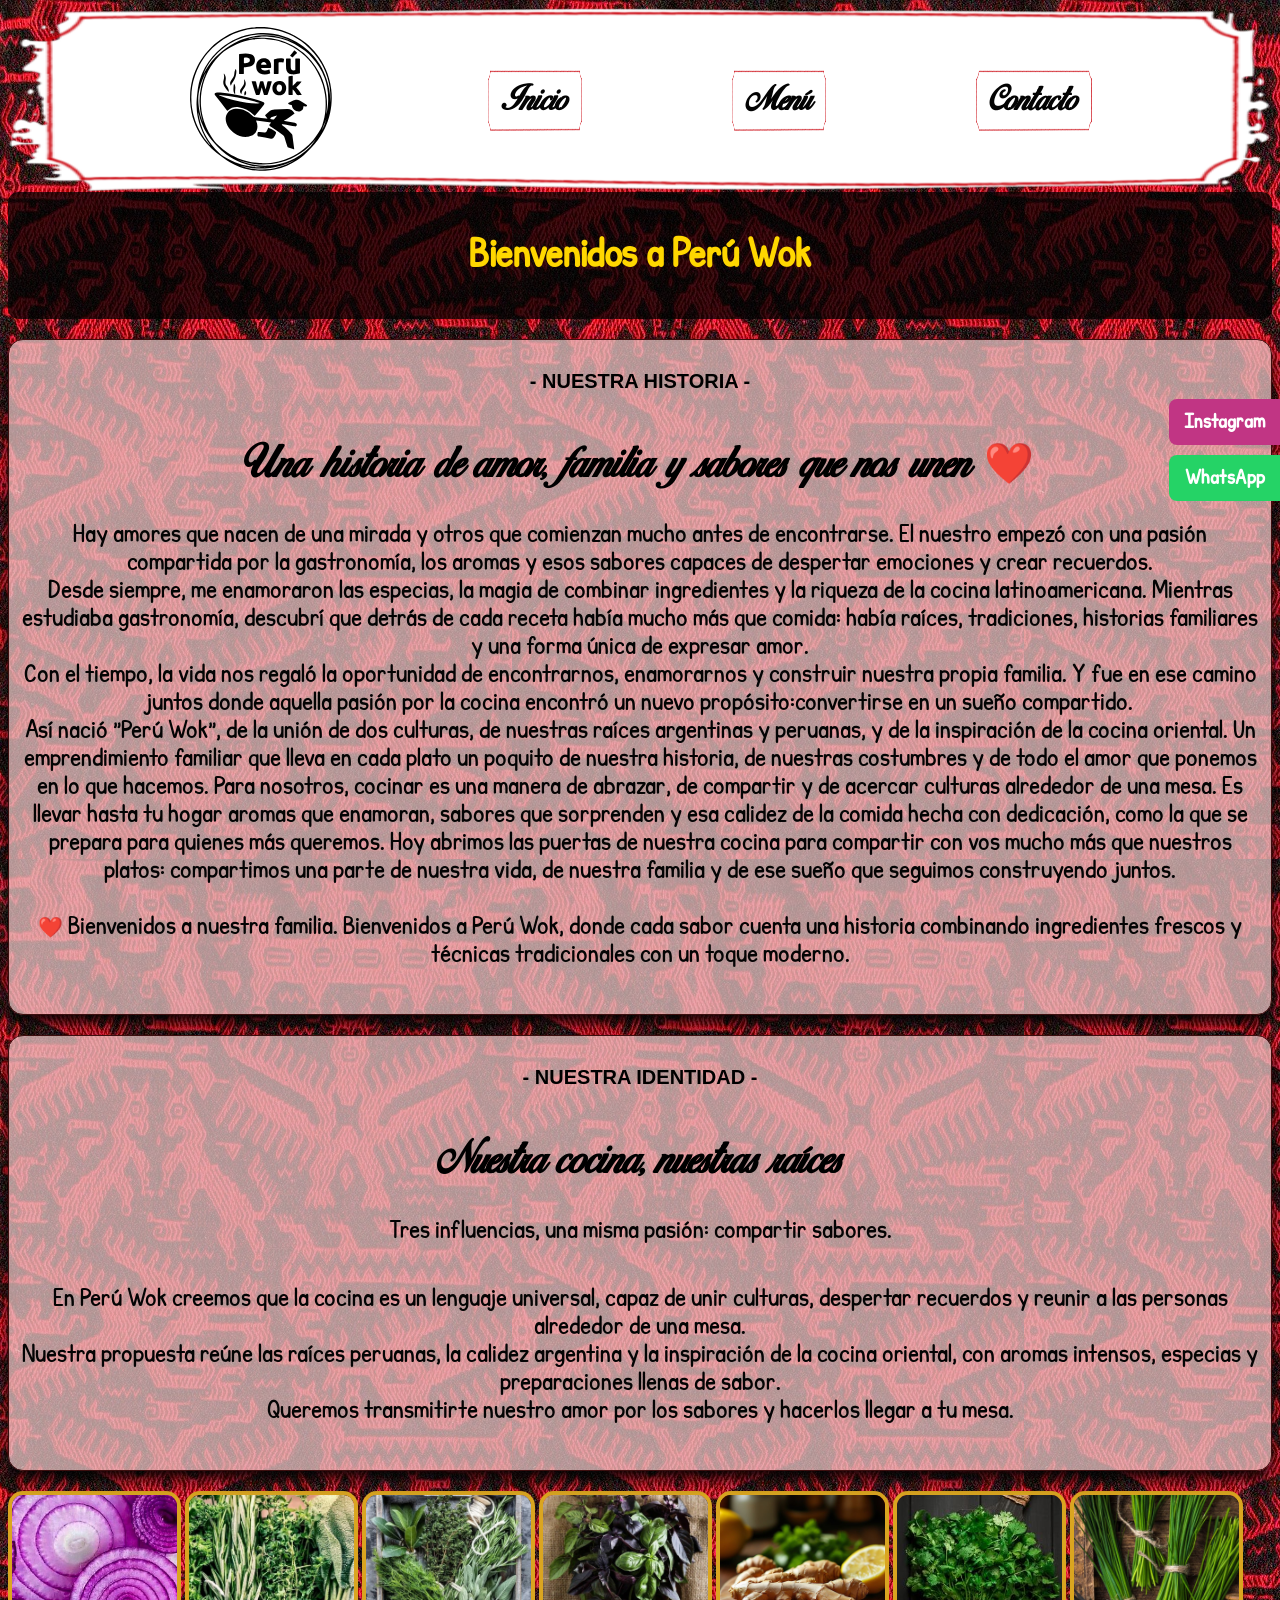
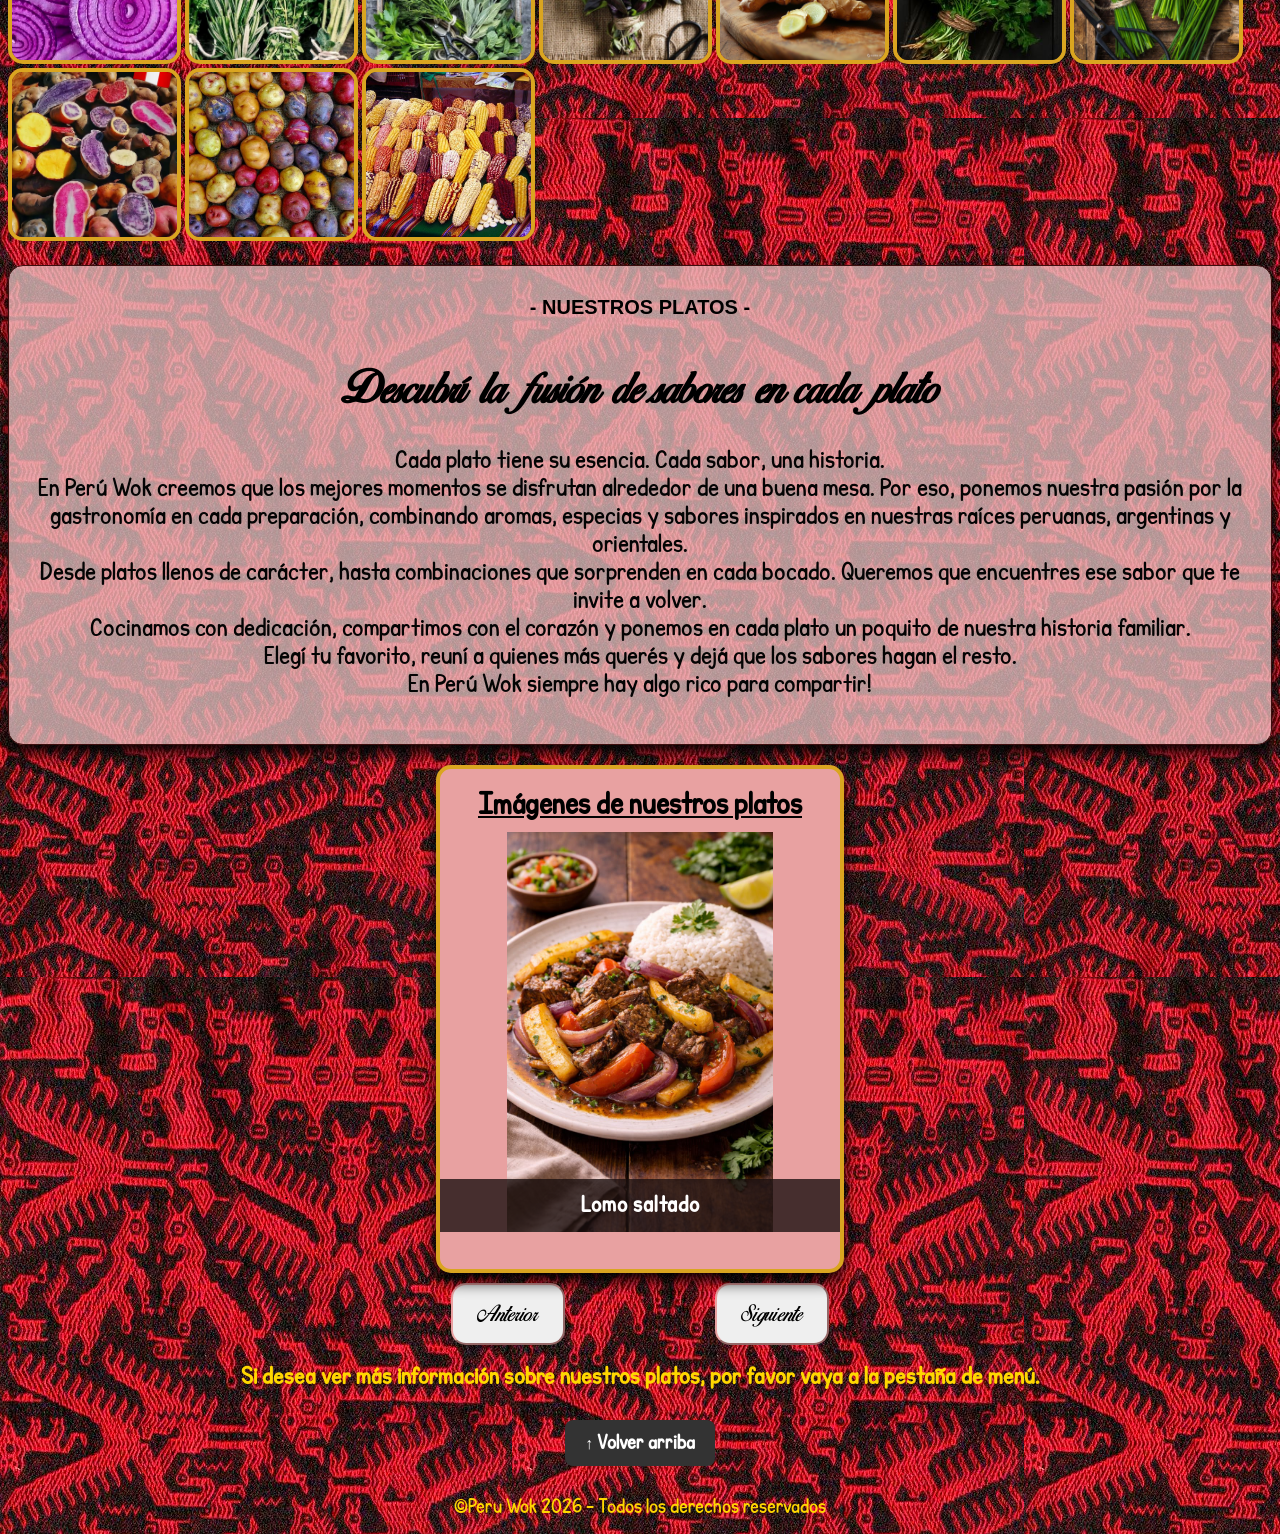
==== index.html @ 97c87f24 "agrego boton de vuelta arriba, agrego un plato" ====
<!DOCTYPE html>
<html lang="es">

<head>
	<meta charset="UTF-8">
	<meta name="viewport" content="width=device-width, initial-scale=1.0">
	<title>Peru Wok</title>
	<link rel="stylesheet" href="style.css">


	<script src="javascript.js" defer></script>

</head>

<body id="inicio">
	<header>
		<nav class="container">
			<a href="index.html" class="logo">
				<img src="imagenes/file.svg" alt="Logo de mi sitio">
			</a>
			<a class="item" href="index.html">
				<h2>Inicio</h2>
			</a>
			<a class="item" href="menu.html">
				<h2>Menú</h2>
			</a>
			<a class="item" href="contacto.html">
				<h2>Contacto</h2>
			</a>
		</nav>
	</header>


	<main>
		<div class="encabezado-menu">
			<h1 class="texto">Bienvenidos a Perú Wok</h1>
			<p class="texto"></p>

		</div>
		<section class="nosotros">
			<div class="bloques">
				<p class="subtitulo"> - NUESTRA HISTORIA - </p>

				<h2 class="titulo-bloque">Una historia de amor, familia y sabores que nos unen ❤️</h2>

				<p> Hay amores que nacen de una mirada y otros que comienzan mucho antes de encontrarse. El nuestro
					empezó con una pasión compartida por la gastronomía, los aromas y esos sabores capaces de despertar
					emociones y crear recuerdos.
					<br>
					Desde siempre, me enamoraron las especias, la magia de combinar ingredientes y la riqueza de la
					cocina latinoamericana. Mientras estudiaba gastronomía, descubrí que detrás de cada receta había
					mucho más que comida: había raíces, tradiciones, historias familiares y una forma única de expresar
					amor.
					<br>
					Con el tiempo, la vida nos regaló la oportunidad de encontrarnos, enamorarnos y construir nuestra
					propia familia. Y fue en ese camino juntos donde aquella pasión por la cocina encontró un nuevo
					propósito:convertirse en un sueño compartido.
					<br>
					Así nació "Perú Wok", de la unión de dos culturas, de nuestras raíces argentinas y peruanas, y de la
					inspiración de la cocina oriental. Un emprendimiento familiar que lleva en cada plato un poquito de
					nuestra historia, de nuestras costumbres y de todo el amor que ponemos en lo que hacemos.

					Para nosotros, cocinar es una manera de abrazar, de compartir y de acercar culturas alrededor de una
					mesa. Es llevar hasta tu hogar aromas que enamoran, sabores que sorprenden y esa calidez de la
					comida hecha con dedicación, como la que se prepara para quienes más queremos.

					Hoy abrimos las puertas de nuestra cocina para compartir con vos mucho más que nuestros platos:
					compartimos una parte de nuestra vida, de nuestra familia y de ese sueño que seguimos construyendo
					juntos.

					<br>
					<br>

					❤️ Bienvenidos a nuestra familia. Bienvenidos a Perú Wok, donde cada sabor cuenta una historia
					combinando ingredientes frescos y técnicas tradicionales con un toque moderno.
				</p>


			</div>
		</section>

		<section class="nosotros">
			<div class="bloques">
				<p class="subtitulo"> - NUESTRA IDENTIDAD - </p>

				<h2 class="titulo-bloque">Nuestra cocina, nuestras raíces</h2>

				<p>Tres influencias, una misma pasión:
					compartir sabores.</p>

				<p>
					En Perú Wok creemos que la cocina es un lenguaje universal, capaz de unir culturas,
					despertar recuerdos y reunir a las personas alrededor de una mesa.
					<br>
					Nuestra propuesta reúne las raíces peruanas, la calidez argentina y la inspiración de la
					cocina oriental, con aromas intensos, especias y preparaciones llenas de sabor.
					<br>
					Queremos transmitirte nuestro amor por los sabores y hacerlos llegar a tu mesa.
				</p>
			</div>
		</section>

		<section>
			<div class="condimento">
				<img src="imagenes/cond1.jpeg" alt="Condimentos">
				<img src="imagenes/cond2.jpeg" alt="Condimentos">
				<img src="imagenes/cond3.jpeg" alt="Condimentos">
				<img src="imagenes/cond4.jpeg" alt="Condimentos">
				<img src="imagenes/cond5.jpeg" alt="Condimentos">
				<img src="imagenes/cond6.jpeg" alt="Condimentos">
				<img src="imagenes/cond7.jpeg" alt="Condimentos">
				<img src="imagenes/cond8.jpeg" alt="Condimentos">
				<img src="imagenes/cond9.jpeg" alt="Condimentos">
				<img src="imagenes/Variedades de Maiz (Choclo) Cusqueño.jpg" alt="Choclo">
			</div>
		</section>


		<section class="nosotros">
			<div class="bloques">
				<p class="subtitulo"> - NUESTROS PLATOS - </p>
				<h2 class="titulo-bloque">Descubrí la fusión de sabores en cada plato</h2>
				<p>Cada plato tiene su esencia. Cada sabor, una historia.
					<br>
					En Perú Wok creemos que los mejores momentos se disfrutan alrededor de una buena mesa. Por eso,
					ponemos nuestra pasión por la gastronomía en cada preparación, combinando aromas, especias y sabores
					inspirados en nuestras raíces peruanas, argentinas y orientales.
					<br>
					Desde platos llenos de carácter, hasta combinaciones que sorprenden en cada bocado. Queremos que
					encuentres ese sabor que te invite a volver.
					<br>
					Cocinamos con dedicación, compartimos con el corazón y ponemos en cada plato un poquito de nuestra
					historia familiar.
					<br>
					Elegí tu favorito, reuní a quienes más querés y dejá que los sabores hagan el resto.
					<br>
					En Perú Wok siempre hay algo rico para compartir!
				</p>
			</div>
		</section>


		<section>

			<div class="carrusel">
				<h2 class="nombre-plato">Imágenes de nuestros platos</h2>

				<div class="contenedor-imagen">
					<img src="imagenes/lomo saltado 1.jpg" class="imagen activa" alt="Lomo saltado">

					<img src="imagenes/Arroz Chaufa.jpg" class="imagen" alt="Arroz chaufa">

					<img src="imagenes/aji de gallina 1.jpg" class="imagen" alt="Ají de gallina">

					<img src="imagenes/ceviche.jpg" class="imagen" alt="Ceviche peruano">

					<img src="imagenes/Jalea Mixta.jpg" class="imagen" alt="Jalea mixta">

					<img src="imagenes/pollo broster (2).jpg" class="imagen" alt="Pollo broaster">

					<span class="etiqueta-plato" id="nombrePlato">
						Lomo saltado
					</span>
				</div>
			</div>

			<div class="controles">
				<button type="button" class="anterior" onclick="cambiarImagen(-1)">
					Anterior
				</button>

				<button type="button" class="siguiente" onclick="cambiarImagen(1)">
					Siguiente
				</button>
			</div>


			<h3 class="texto">Si desea ver más información sobre nuestros platos, por favor vaya a la pestaña de menú.
			</h3>


			<a href="#inicio" class="volver-arriba">
				↑ Volver arriba
			</a>

	</main>
	<footer>
		<p class="texto">&copy;Peru Wok 2026 - Todos los derechos reservados</p>
	</footer>
	<!-- Barra lateral de redes sociales -->
	<aside class="barra-social" aria-label="Nuestras redes sociales">

		<a class="enlace-social instagram"
			href="https://www.instagram.com/peru_wok__?utm_source=ig_web_button_share_sheet&obrf=ZDNlZDc0MzIxNw=="
			target="_blank" rel="noopener noreferrer" aria-label="Visitar nuestro Instagram">
			Instagram
		</a>

		<a class="enlace-social whatsapp" href="https://wa.me/5492664035878" target="_blank" rel="noopener noreferrer"
			aria-label="Contactar a Perú Wok por WhatsApp">
			WhatsApp
		</a>

	</aside>
</body>

</html>
---- style.css ----
body {
    background-image: url("imagenes/Tejidos 2 Modificado.png");
}

/* TIPOGRAFÍAS USADAS  */

@font-face {
    font-family: "Childer";
    src: url("fuentes/Childer.otf") format("opentype");
    font-weight: normal;
    font-style: normal;
    font-display: swap;
}

@font-face {
    font-family: "KGPPerfect";
    src: url("fuentes/KGPerfectPenmanship.ttf") format("truetype");
    font-weight: normal;
    font-style: normal;
    font-display: swap;
}

@font-face {
    font-family: "Birds of Paradise";
    src: url("fuentes/Birds of Paradise.ttf") format("truetype");
    font-weight: normal;
    font-style: normal;
    font-display: swap;
}


/* TEXTO DORADO DE LAS PÁGINAS */

.texto {
    font-family: "KGPPerfect", sans-serif;
    color: gold;
    text-align: center;
}


/* BARRA DE NAVEGACIÓN  */

.container {
    display: flex;
    flex-direction: row;
    gap: 150px;
    justify-content: center;
    align-items: center;

    background-image: url("imagenes/fondo.png");
    background-size: 100% 100%;
    background-position: center;
    background-repeat: no-repeat;

    padding: 15px;
}

.item {
    font-family: "Birds of Paradise", sans-serif;
    font-size: 20px;
    font-weight: bold;
    text-decoration: none;
    color: rgb(3, 3, 3);

    background-image: url("imagenes/fondo simple.png");
    background-size: 100% 50%;
    background-position: center;
    background-repeat: no-repeat;

    padding: 15px;
    display: flex;
    align-items: center;
}

.logo img {
    width: 150px;
    height: 150px;
    object-fit: contain;
}

.contacto {
    color: #ebdada;
    text-decoration: none;
    font-family: Arial, sans-serif;
    font-size: 26px;
    font-weight: bold;
}


/* IMÁGENES DECORATIVAS  */

.condimento img {
    height: 165px;
    width: 165px;
    border: 4px solid goldenrod;
    border-radius: 15px;
    object-fit: cover;
}


/* CARRUSEL DE PLATOS  */

.carrusel {
    text-align: center;
    position: relative;
    max-width: 400px;
    height: 500px;
    margin: 10px auto;
    overflow: hidden;

    border: 4px solid goldenrod;
    border-radius: 15px;
    background-color: #e8a1a1;
    box-shadow: 0 8px 16px rgba(0, 0, 0, 1);
}

/* Contenedor de la fotografía y su nombre */

.contenedor-imagen {
    position: relative;
    width: 100%;
    height: 400px;
    overflow: hidden;
}

/* Imágenes ocultas por defecto */

.contenedor-imagen .imagen {
    display: none;
    width: 100%;
    height: 100%;
    object-fit: contain;
    object-position: center;
}

/* Mostrar solamente la imagen activa */

.contenedor-imagen .imagen.activa {
    display: block;
}

/* Nombre del plato sobre la fotografía */

.etiqueta-plato {
    position: absolute;
    bottom: 0;
    left: 0;
    width: 100%;
    box-sizing: border-box;

    padding: 14px;
    background: rgba(25, 15, 15, 0.78);
    color: white;

    text-align: center;
    font-family: "KGPPerfect", sans-serif;
    font-weight: bold;
    font-size: 18px;
    letter-spacing: 1px;
}


/*  TÍTULO DEL CARRUSEL */

.nombre-plato {
    font-family: "KGPPerfect", sans-serif;
    font-size: 24px;
    color: #000000;
    margin-bottom: 10px;
    font-weight: bold;
    text-decoration: underline;
}


/* BOTONES DEL CARRUSEL */

.controles {
    display: flex;
    justify-content: center;
    gap: 150px;
}

.anterior,
.siguiente {
    padding: 15px 25px;
    cursor: pointer;
    font-family: "Birds of Paradise";
    border-radius: 15px;
    font-size: 20px;
    border-color: #e8a1a1;
}


/* IMÁGENES DEL MENÚ */

img {
    max-width: 100%;
}


/* PRESENTACIÓN DE BIENVENIDA */

.encabezado-menu {
    background-color: rgba(0, 0, 0, 0.75);
    padding: 20px;
    text-align: center;
    font-family: Arial, sans-serif;
    border-radius: 10px;
}


/* CATÁLOGO DE PLATOS  */

.catalogo {
    display: flex;
    flex-wrap: wrap;
    justify-content: center;
}

.plato {
    width: 300px;
    margin: 20px;
    padding: 20px;

    border: 4px solid goldenrod;
    border-radius: 15px;
    background-color: #e8a1a1;
    box-shadow: 0 8px 16px rgba(0, 0, 0, 1);
}

.info-plato {
    display: flex;
    flex-direction: column;
    align-items: center;
    justify-content: center;

    text-align: center;
    margin-top: 20px;
    font-family: "KGPPerfect", sans-serif;
    font-size: 18px;
}


/* FORMULARIO DE CONTACTO  */

.forma {
    text-align: center;
    position: relative;
    max-width: 400px;
    margin: 10px auto;

    border: 4px solid goldenrod;
    border-radius: 15px;
    background-color: #e8a1a1;
    box-shadow: 0 8px 16px rgba(0, 0, 0, 1);
}

.grupo {
    padding: 20px;
    align-items:last baseline;
    justify-content:flex-end;

    display: flex;
    flex-direction: row;

    font-family: "KGPPerfect", sans-serif;
    color: #000000;
    margin-bottom: 10px;
    font-weight: bold;
    text-decoration: underline;
}

.button {
    text-align: center;
    border-radius: 10px;
    padding: 10px;
}


/* PRESENTACIÓN DEL EMPRENDIEMINTO */

.nosotros {
    text-align: center;
    position: relative;
    max-width: 100%;
    margin: 20px auto;

    border: 1px solid rgb(61, 15, 15);
    border-radius: 15px;
    background-color: rgba(231, 195, 195, 0.75);
    box-shadow: 0 8px 16px rgb(4, 3, 3);
}

.bloques {
    padding: 10px;
    align-items: center;
    justify-content: center;

    display: flex;
    flex-direction: column;

    font-family: "KGPPerfect", sans-serif;
    font-size: 20px;
    font-weight: lighter;
    color: #040404;
    margin-bottom: 15px;
}

.subtitulo {
    font-family: sans-serif;
    font-size: 20px;
    color: #000000;
    margin-bottom: 10px;
    font-weight: bold;
}

.titulo-bloque {
    font-family: "Birds of Paradise", sans-serif;
    font-size: 40px;
    color: #000000;
    margin-bottom: 10px;
    font-weight: bold;
}

/* Barra lateral de redes sociales */
.barra-social {
    position: fixed;
    right: 0;
    top: 50%;
    transform: translateY(-50%);

    display: flex;
    flex-direction: column;
    gap: 10px;

    z-index: 1000;
}

/* Estilo de los enlaces */
.enlace-social {
    display: block;
    padding: 12px 15px;

    color: white;
    text-decoration: none;
    font-weight: bold;
    font-family: "KGPPerfect";

    border-radius: 8px 0 0 8px;
    text-align: center;
}

/* Color de Instagram */
.instagram {
    background-color: #C13584;
}

/* Color de WhatsApp */
.whatsapp {
    background-color: #25D366;
}

/* Efecto al pasar el mouse */
.enlace-social:hover {
    filter: brightness(0.9);
}
/* Botón volver arriba */
.volver-arriba {
    display: block;
    width: fit-content;
    margin: 30px auto;
    padding: 12px 20px;

    background-color: #333;
    color: white;

    text-decoration: none;
    font-family: "KGPPerfect";
    border-radius: 8px;
    font-weight: bold;

    transition: background-color 0.3s;
}

/* Efecto al pasar el mouse */
.volver-arriba:hover {
    background-color: #291ce1;
}
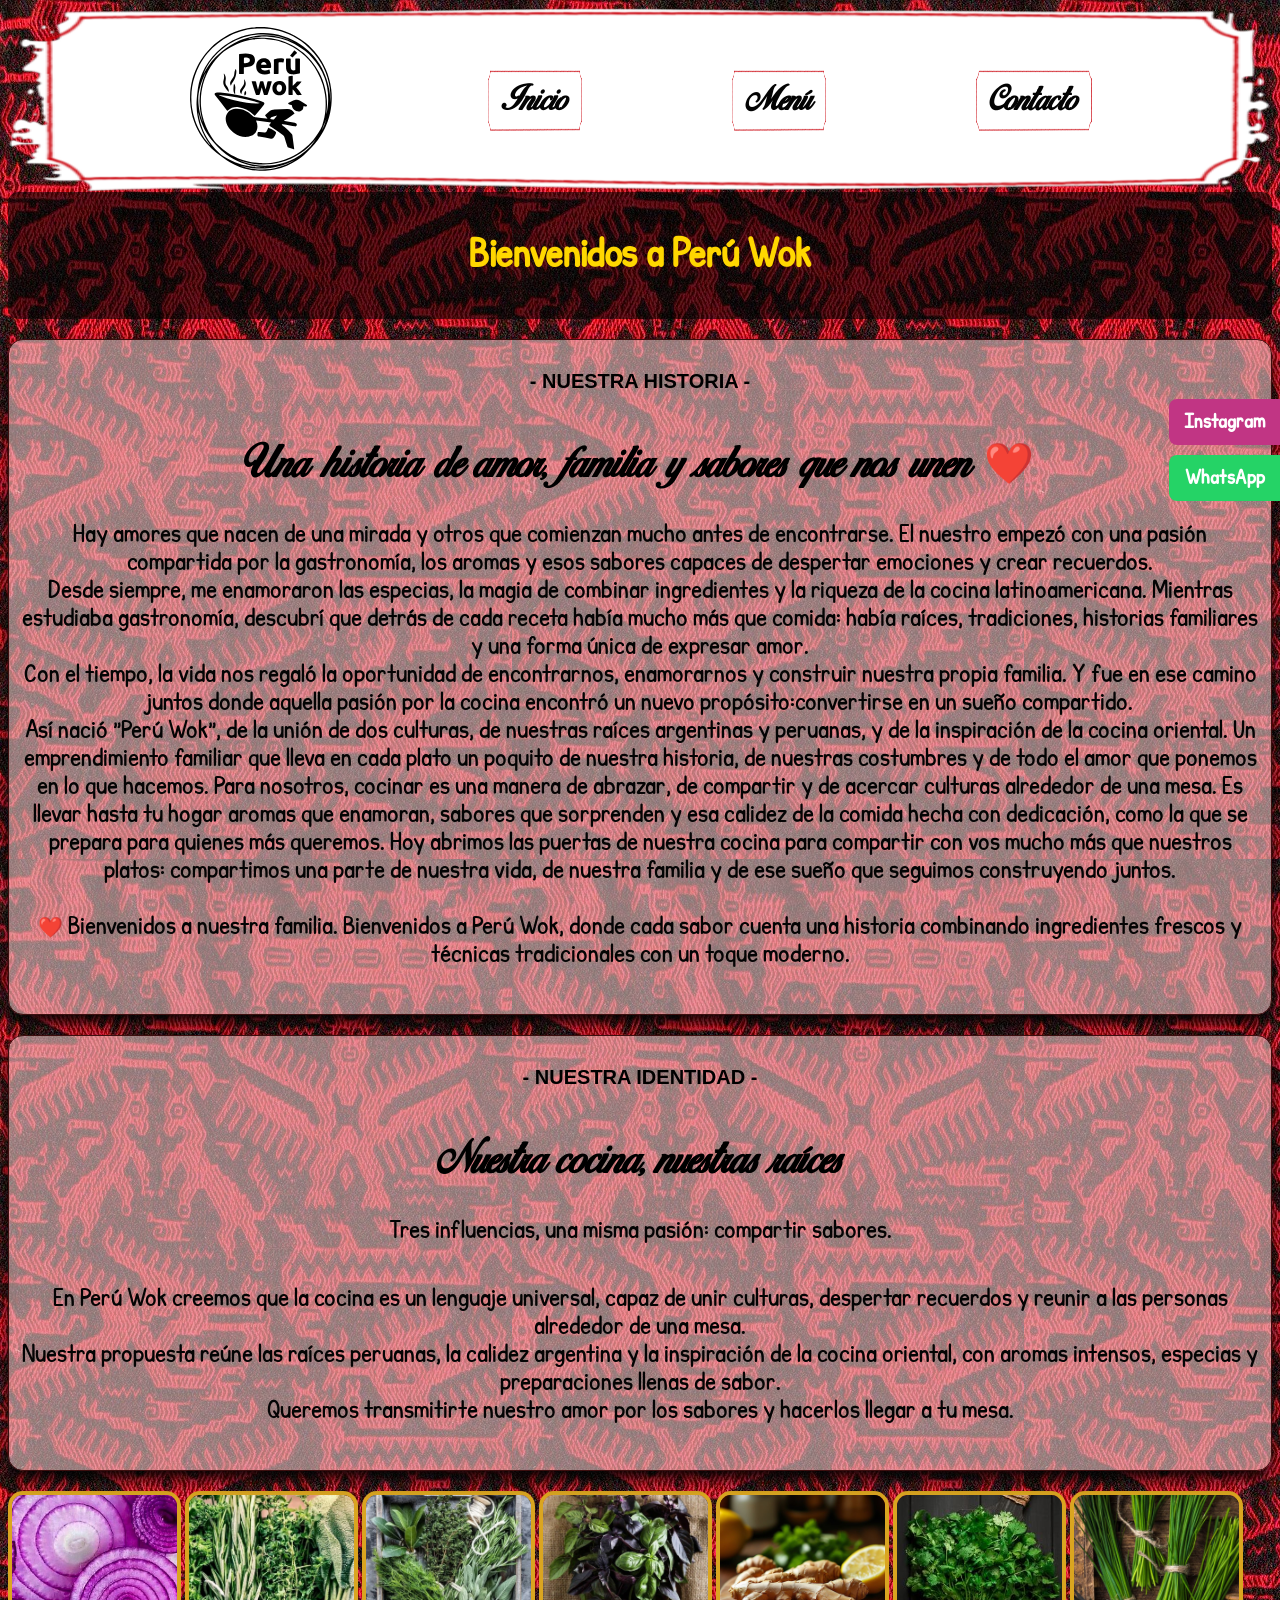
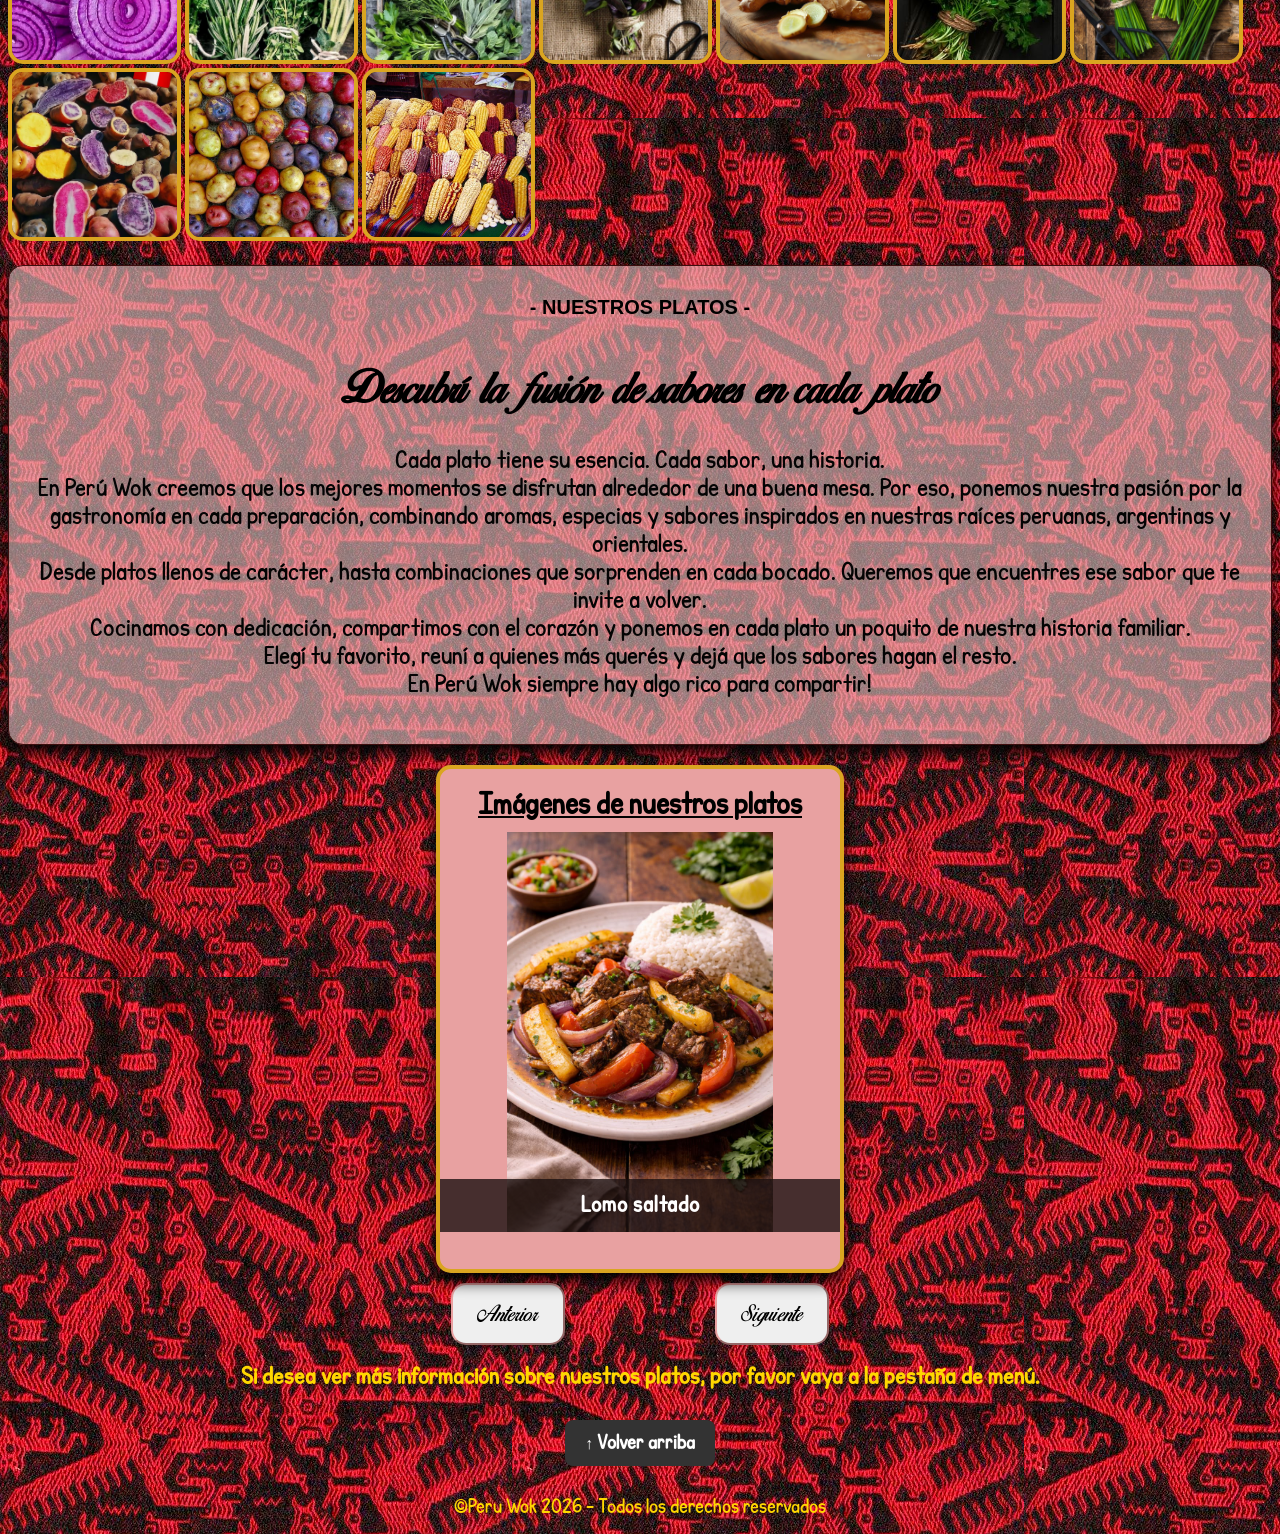
==== commit 4ead97d5: "cambio" ====
--- a/index.html
+++ b/index.html
@@ -148,7 +148,7 @@
 				<div class="contenedor-imagen">
 					<img src="imagenes/lomo saltado 1.jpg" class="imagen activa" alt="Lomo saltado">
 
-					<img src="imagenes/Arroz Chaufa.jpg" class="imagen" alt="Arroz chaufa">
+					<img src="imagenes/arroz chaufa.jpg" class="imagen" alt="Arroz chaufa">
 
 					<img src="imagenes/aji de gallina 1.jpg" class="imagen" alt="Ají de gallina">
 
@@ -157,6 +157,8 @@
 					<img src="imagenes/Jalea Mixta.jpg" class="imagen" alt="Jalea mixta">
 
 					<img src="imagenes/pollo broster (2).jpg" class="imagen" alt="Pollo broaster">
+
+					<img src="imagenes/empanadasPeruanas.jpg" class="imagen" alt="Empanadas Peruanas">
 
 					<span class="etiqueta-plato" id="nombrePlato">
 						Lomo saltado
--- a/style.css
+++ b/style.css
@@ -201,7 +201,7 @@
 /* PRESENTACIÓN DE BIENVENIDA */
 
 .encabezado-menu {
-    background-color: rgba(0, 0, 0, 0.75);
+    background-color: rgba(0, 0, 0, 0.60);
     padding: 20px;
     text-align: center;
     font-family: Arial, sans-serif;
@@ -287,7 +287,7 @@
 
     border: 1px solid rgb(61, 15, 15);
     border-radius: 15px;
-    background-color: rgba(231, 195, 195, 0.75);
+    background-color: rgba(231, 195, 195, 0.60);
     box-shadow: 0 8px 16px rgb(4, 3, 3);
 }
 
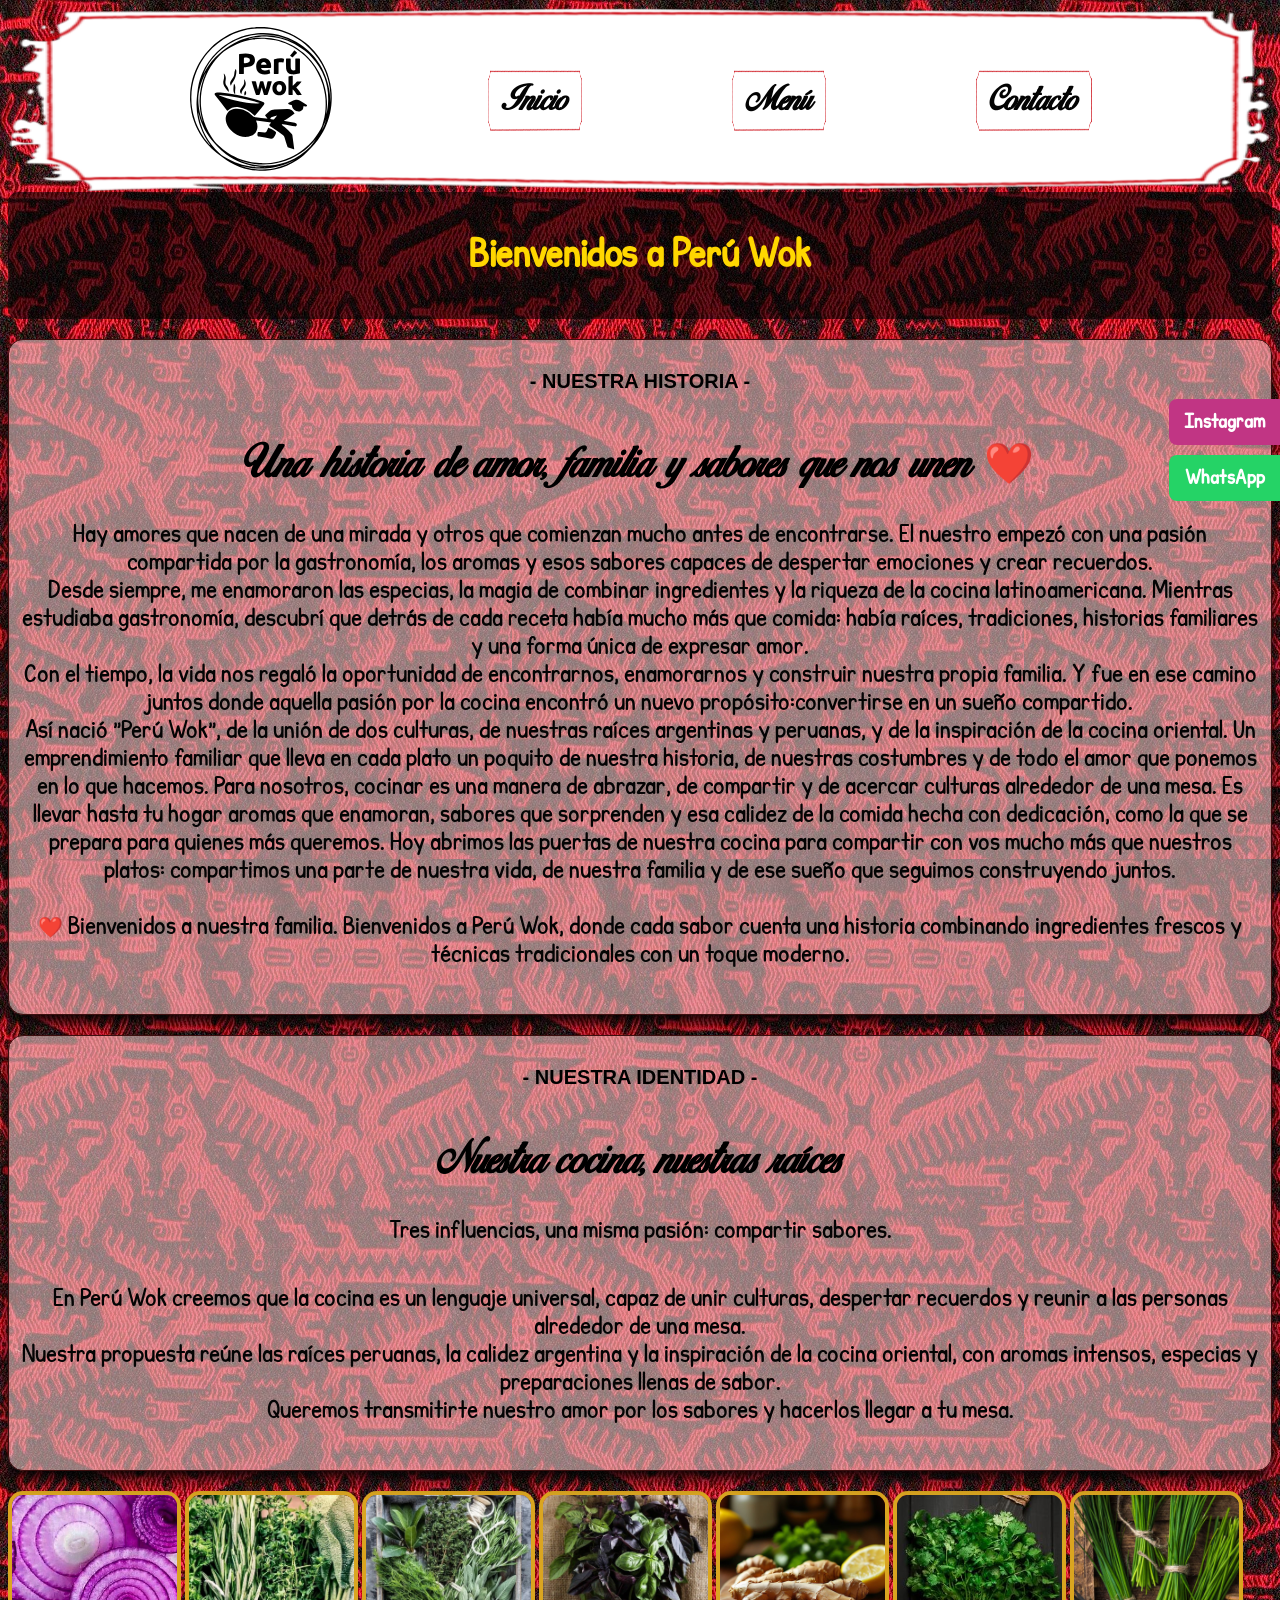
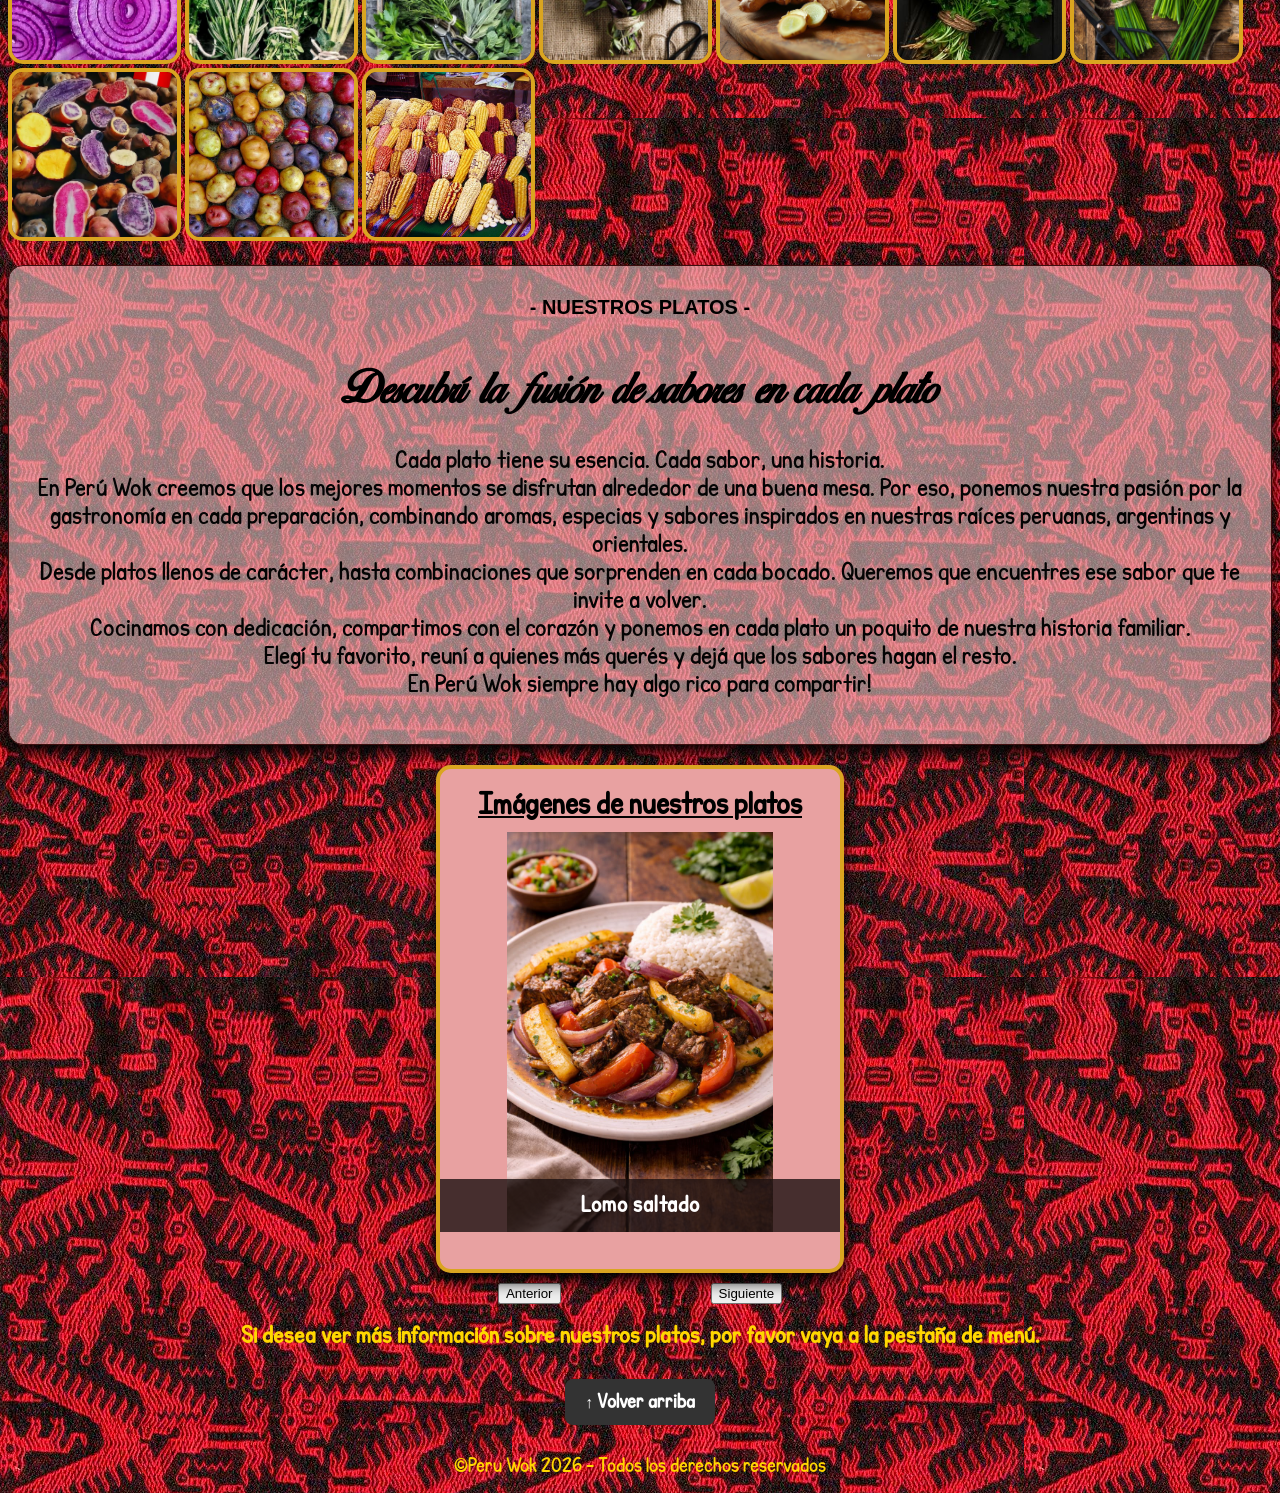
==== commit c232695b: "algunas correcciones" ====
--- a/style.css
+++ b/style.css
@@ -180,8 +180,7 @@
     gap: 150px;
 }
 
-.anterior,
-.siguiente {
+.boton {
     padding: 15px 25px;
     cursor: pointer;
     font-family: "Birds of Paradise";
@@ -268,12 +267,6 @@
     margin-bottom: 10px;
     font-weight: bold;
     text-decoration: underline;
-}
-
-.button {
-    text-align: center;
-    border-radius: 10px;
-    padding: 10px;
 }
 
 
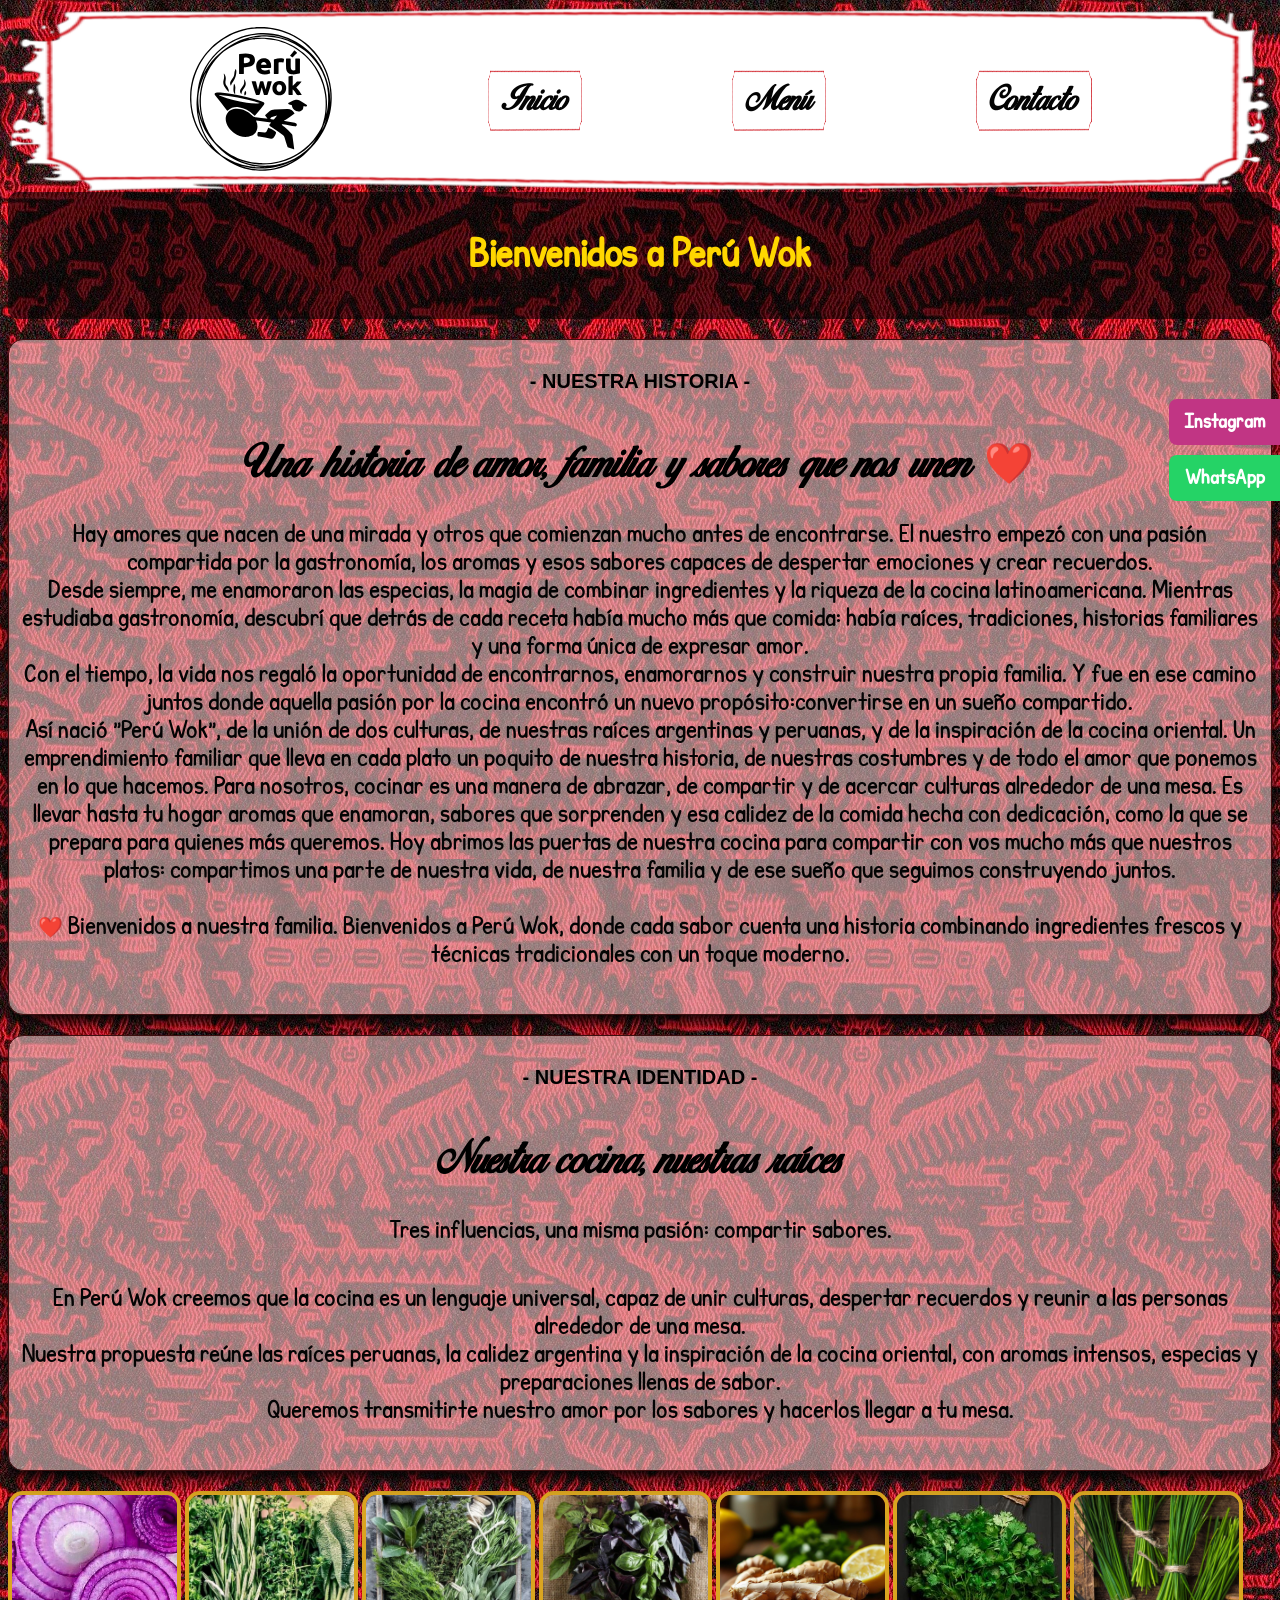
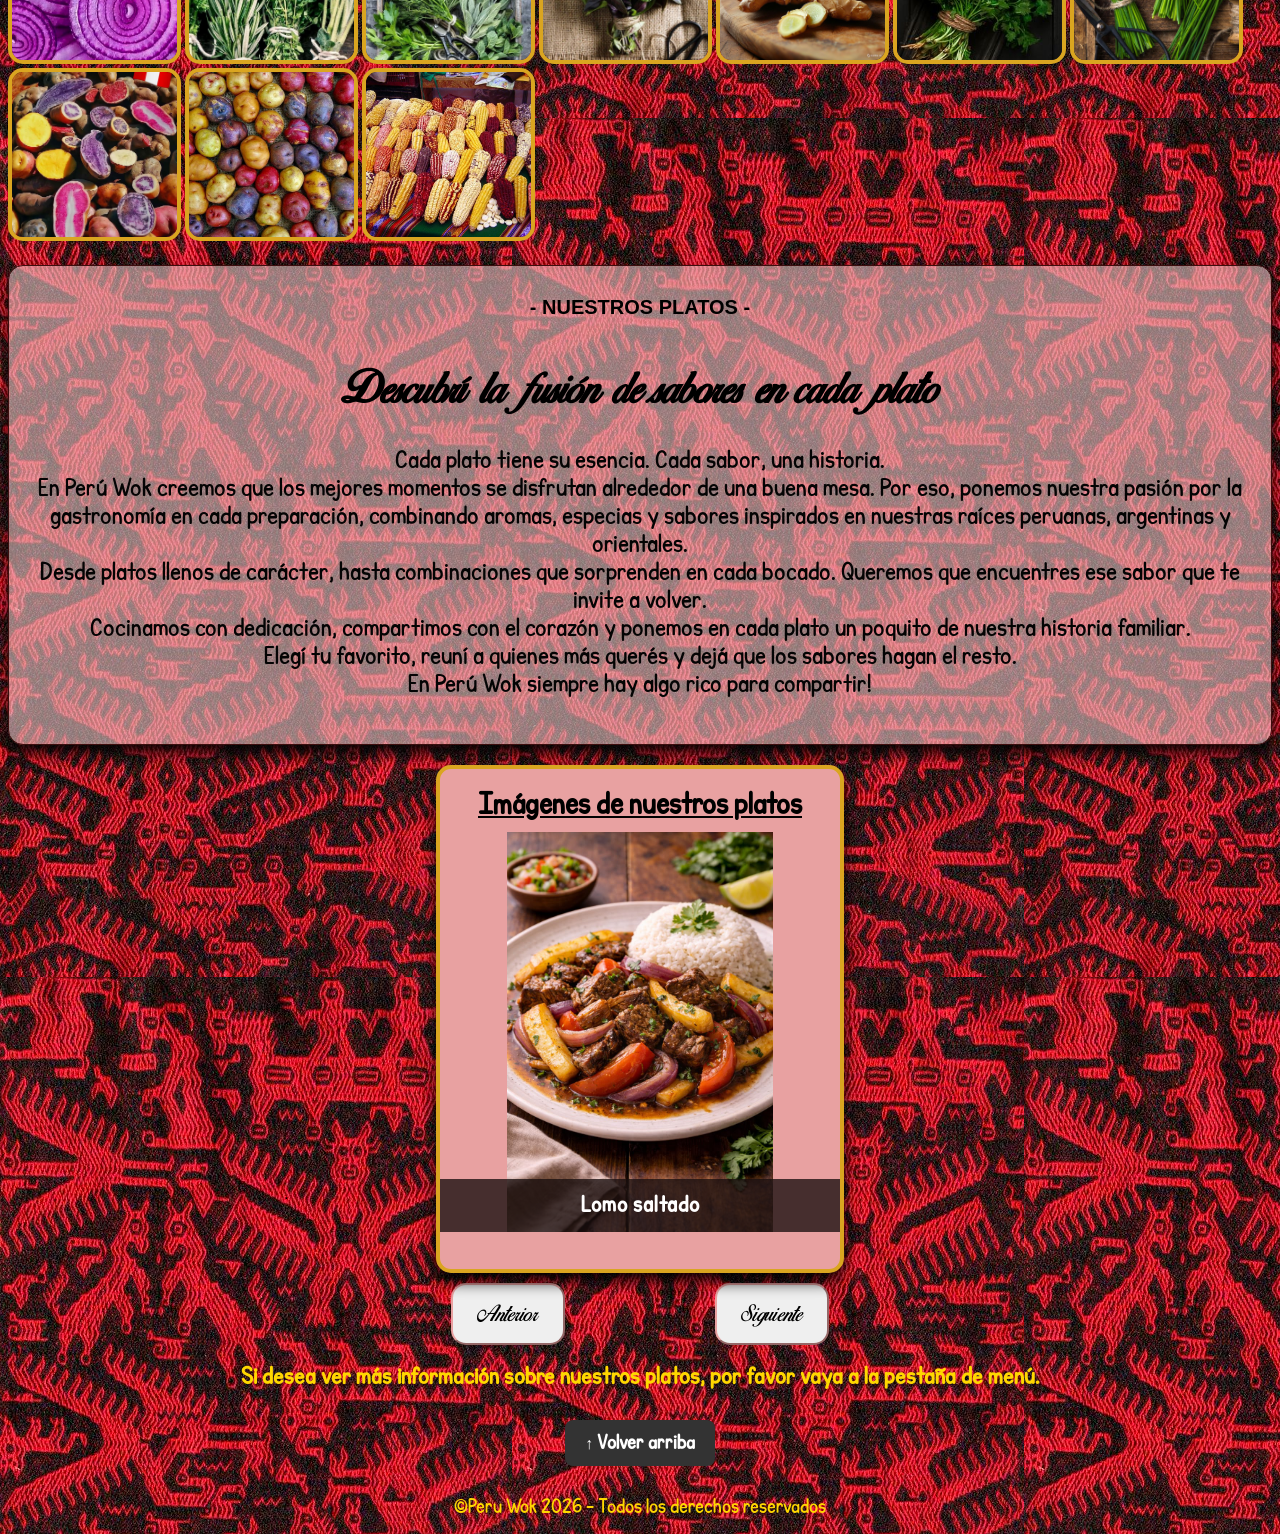
==== commit 68efe43f: "Merge branch 'main' of https://github.com/Olivares-Aime/TP-Integrador" ====
--- a/index.html
+++ b/index.html
@@ -167,11 +167,11 @@
 			</div>
 
 			<div class="controles">
-				<button type="button" class="anterior" onclick="cambiarImagen(-1)">
+				<button type="button" class="boton" onclick="cambiarImagen(-1)">
 					Anterior
 				</button>
 
-				<button type="button" class="siguiente" onclick="cambiarImagen(1)">
+				<button type="button" class="boton" onclick="cambiarImagen(1)">
 					Siguiente
 				</button>
 			</div>
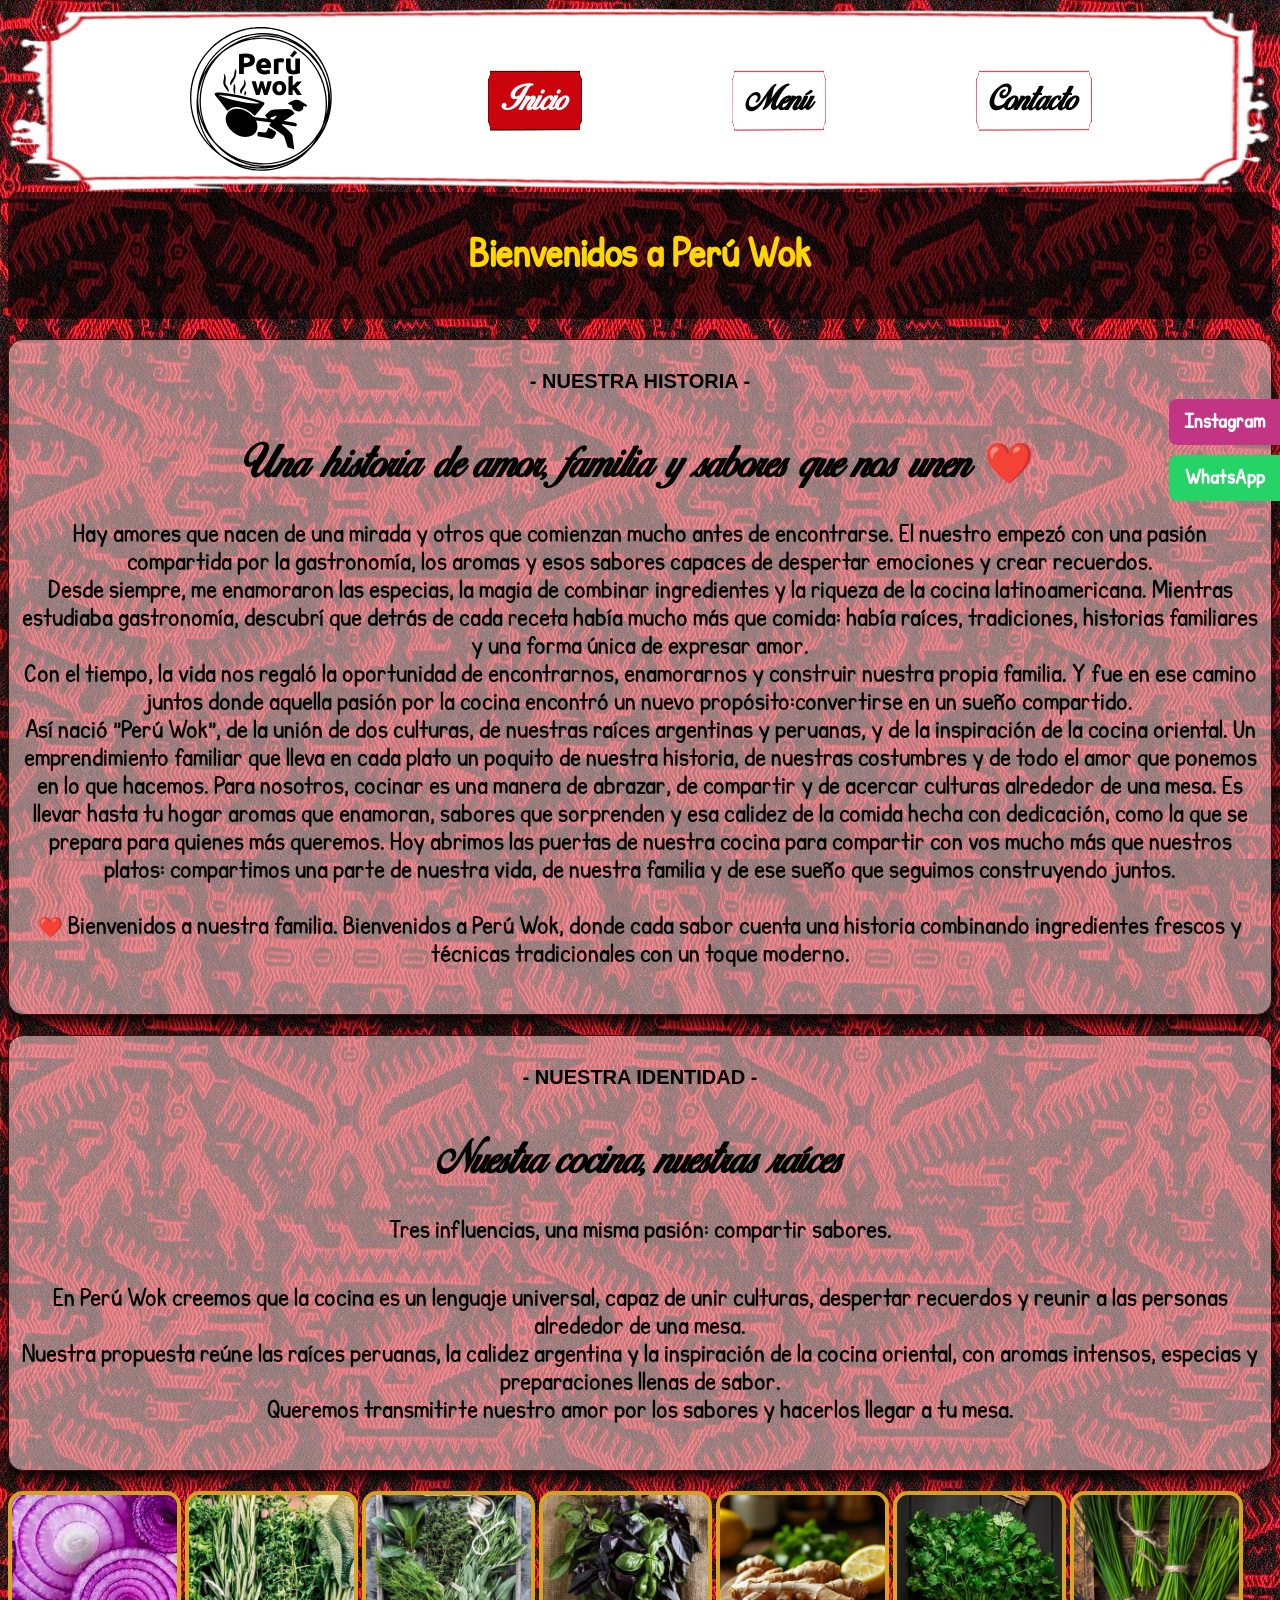
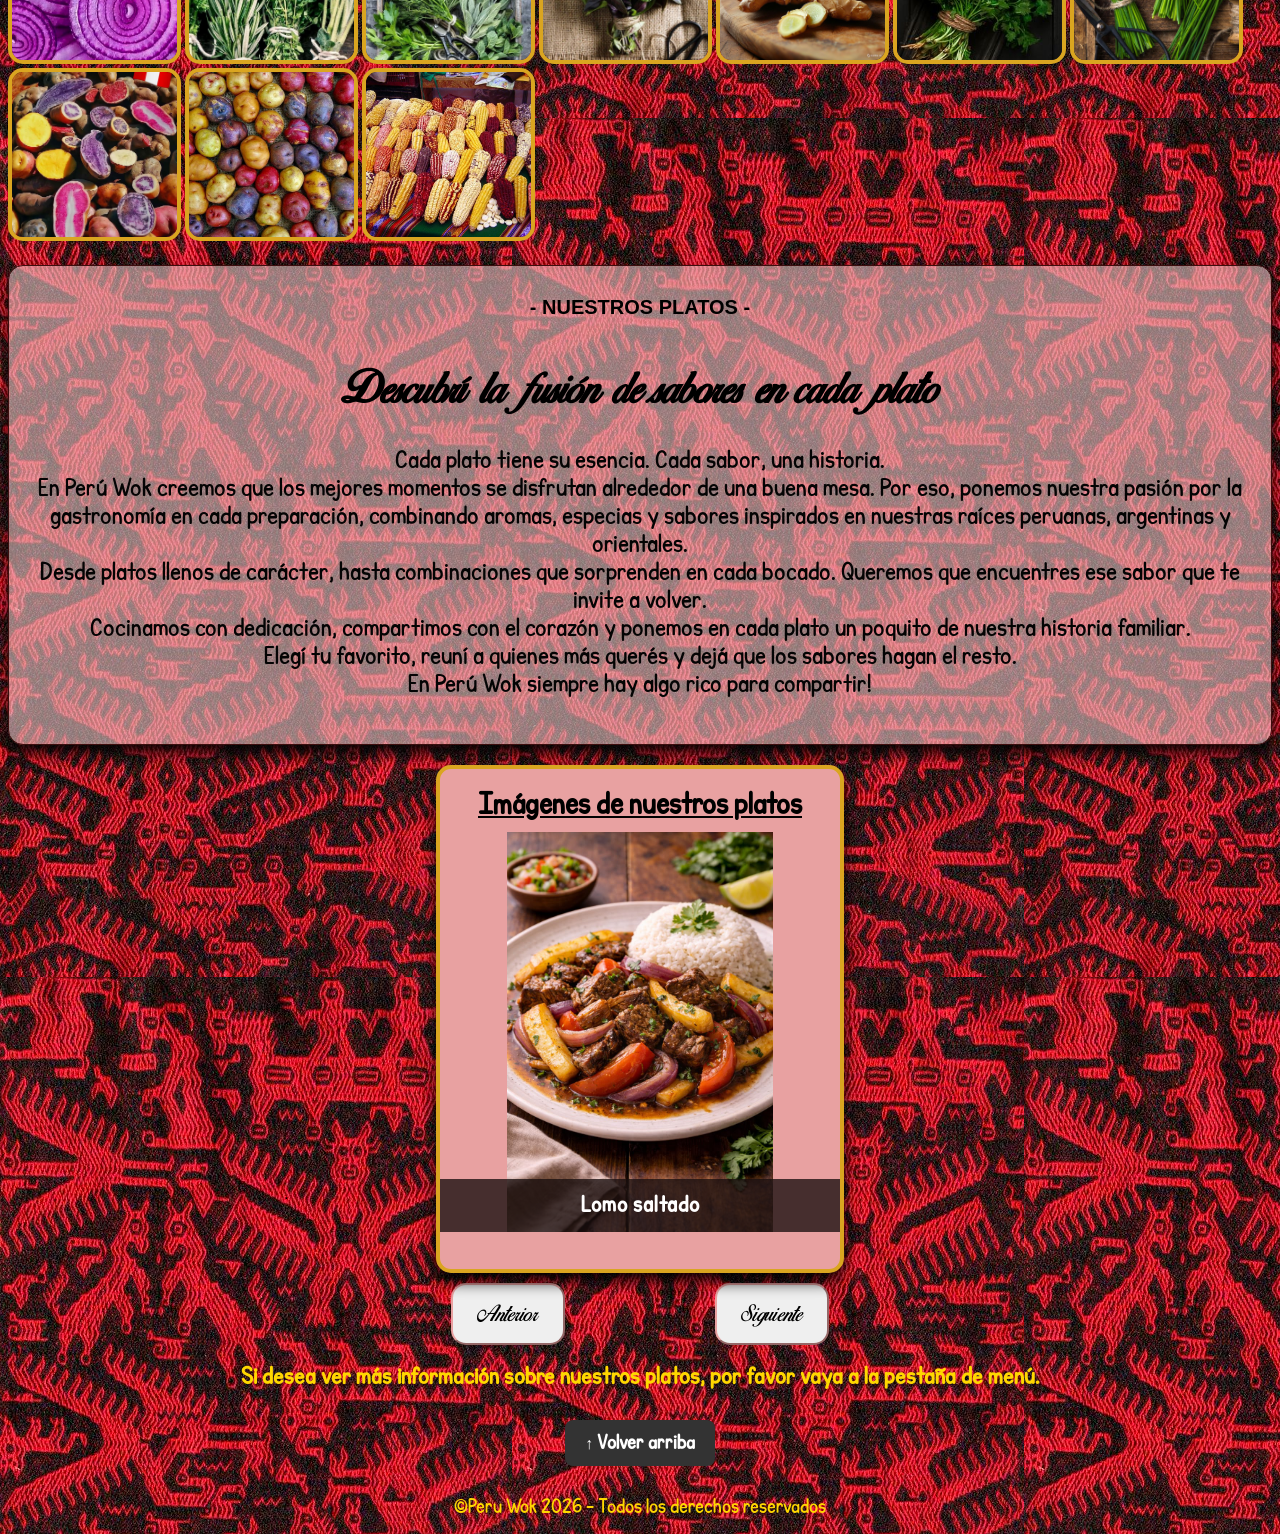
==== commit 3fdc4775: "cambios en el menu de navegacion" ====
--- a/index.html
+++ b/index.html
@@ -18,7 +18,7 @@
 			<a href="index.html" class="logo">
 				<img src="imagenes/file.svg" alt="Logo de mi sitio">
 			</a>
-			<a class="item" href="index.html">
+			<a class="ahora" href="index.html">
 				<h2>Inicio</h2>
 			</a>
 			<a class="item" href="menu.html">
--- a/style.css
+++ b/style.css
@@ -55,6 +55,23 @@
     padding: 15px;
 }
 
+.ahora{
+    font-family: "Birds of Paradise", sans-serif;
+    font-size: 20px;
+    font-weight: bold;
+    text-decoration: none;
+    color: white;
+
+    background-image: url("imagenes/fondo\ rojo\ simple.png");
+    background-size: 100% 50%;
+    background-position: center;
+    background-repeat: no-repeat;
+
+    padding: 15px;
+    display: flex;
+    align-items: center;
+}
+
 .item {
     font-family: "Birds of Paradise", sans-serif;
     font-size: 20px;
@@ -240,36 +257,6 @@
 }
 
 
-/* FORMULARIO DE CONTACTO  */
-
-.forma {
-    text-align: center;
-    position: relative;
-    max-width: 400px;
-    margin: 10px auto;
-
-    border: 4px solid goldenrod;
-    border-radius: 15px;
-    background-color: #e8a1a1;
-    box-shadow: 0 8px 16px rgba(0, 0, 0, 1);
-}
-
-.grupo {
-    padding: 20px;
-    align-items:last baseline;
-    justify-content:flex-end;
-
-    display: flex;
-    flex-direction: row;
-
-    font-family: "KGPPerfect", sans-serif;
-    color: #000000;
-    margin-bottom: 10px;
-    font-weight: bold;
-    text-decoration: underline;
-}
-
-
 /* PRESENTACIÓN DEL EMPRENDIEMINTO */
 
 .nosotros {
@@ -321,11 +308,9 @@
     right: 0;
     top: 50%;
     transform: translateY(-50%);
-
     display: flex;
     flex-direction: column;
     gap: 10px;
-
     z-index: 1000;
 }
 
